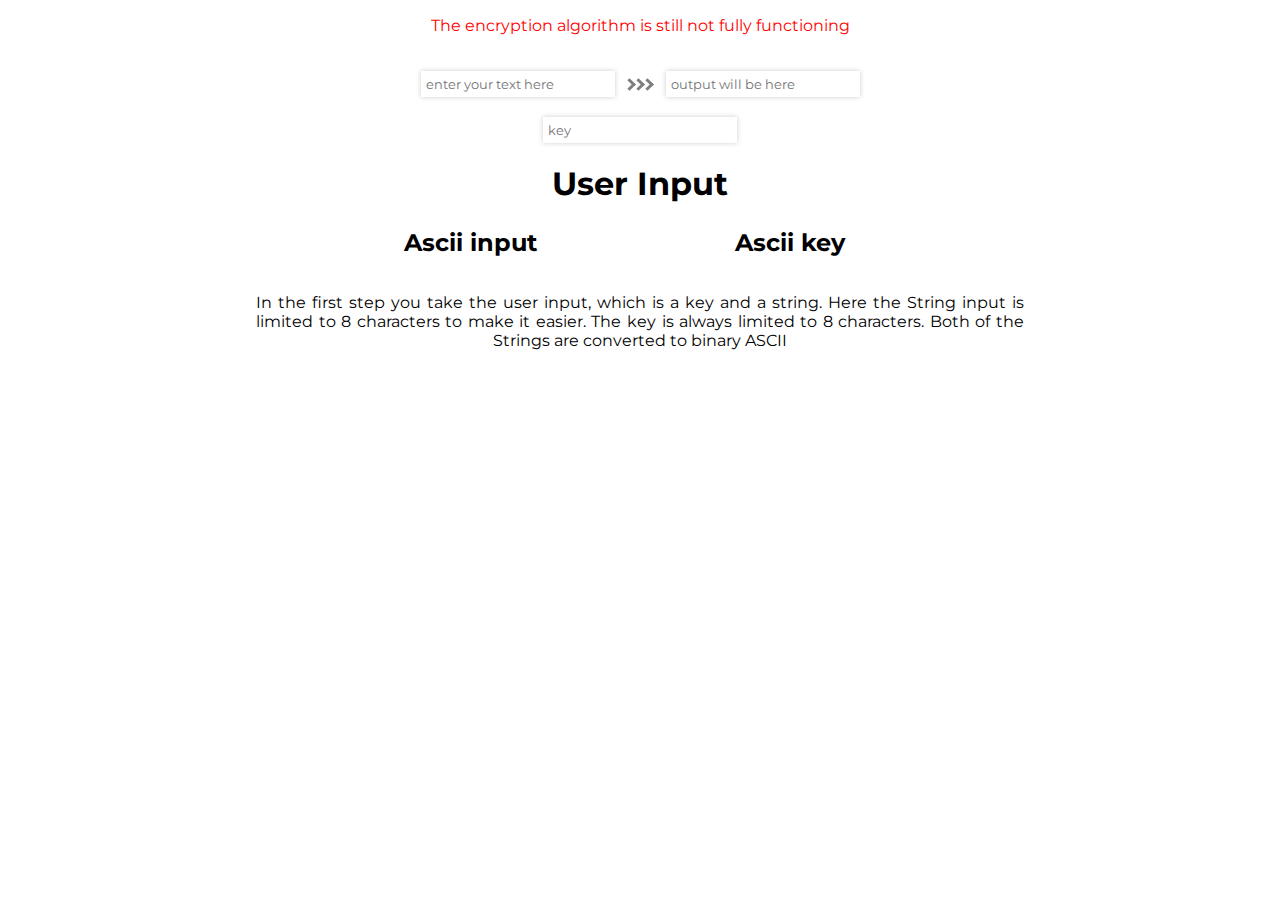
==== index.html @ 95c5b8ce "first commit" ====
<!DOCTYPE html>
<html lang="en">
  <head>
    <meta charset="UTF-8" />
    <meta http-equiv="X-UA-Compatible" content="IE=edge" />
    <meta name="viewport" content="width=device-width, initial-scale=1.0" />
    <title>DES</title>
    <link rel="stylesheet" href="./style.css" />
    <script src="./data-loader.js" defer type="module"></script>
    <script src="./controllers.js" defer type="module"></script>
  </head>
  <body>
    <p style="color: red;">The encryption algorithm is still not fully functioning</p>
    <div class="io">
      <div class="input">
        <input id="input" placeholder="enter your text here" maxlength="8"></input>
      </div>
      <div class="arrow-holder inactive">
        <i class="arrow"></i>
        <i class="arrow"></i>
        <i class="arrow"></i>
        </div>
      <div class="output">
        <input id="output" placeholder="output will be here" maxlength="0"></input>
      </div>
    </div>
    <div class="encrypt-actions">
        <input id="key" placeholder="key" maxlength="8"/>
    </div>
    <h1 class="shown">User Input</h1>
    <div class="table-holder shown wide">
        <div>
            <h2>Ascii input</h2>
            <div class="input-table table"></div>
        </div>
        <div>
            <h2>Ascii key</h2>
            <div class="key-table table"></div>
        </div>
    </div>
    <p>
      In the first step you take the user input, which is a key and a string. Here the String input is limited
      to 8 characters to make it easier. The key is always limited to 8 characters. Both of the Strings are converted
      to binary ASCII
    </p>
    <h1 class="deleted-bits-title">Setting up</h1>
    <div class="table-holder deleted-bits ">
        <div>
            <h2>Delete every 8th bit from the key</h2>
            <div class="table"></div>
        </div>
    </div>
    <p>
      Then we delete every 8th bit off the key, making it a 56-Bit key. Those bits can be used as
      <a href="https://en.wikipedia.org/wiki/Parity_bit" target="_blank">parity bits</a>, but mostly are discared
    </p>
    
    <div class="table-holder wide moved-bits ">
        <div>
            <h2>Not take the initial permutation table</h2>
            <div class="initial-permutation-table table"></div>
        </div>
        <div>
            <h2>And move the bits to their new position</h2>
            <div class="after-first-permutation table"></div>
        </div>
    </div>
    <p>
      Next we take the initial permutation table and move the bits to their new position. This is done by taking the bit's
      corresponding position on the permutation table and moving it to the position  by the table. The inital permutation
      has no cryptographic significance, and was most likely done to ease the compalibily with the 70s hardware.
    </p>

    <div class="table-holder wide split-bits ">
        <div>
            <h2>Our left plain text is the upper half</h2>
            <div class="left-plain-text table"></div>
        </div>
        <div>
            <h2>And the right plain text is the lower half</h2>
            <div class="right-plain-text table"></div>
        </div>
    </div>
    <p>
      Now we split the plain text into two halves. The left half is the upper half of the plain text, and the right half is the
      lower half of the plain text. The plain text is 64 bits long, so each half is 32 bits long.
    </p>
    <h1 class="key-transformation-title">How a round works</h1>
    <div class="table-holder wide key-transformation">
      <div>
        <h2>Take the first 28 Bits</h2>
        <div class="left-key table"></div>
      </div>
      <div>
        <h2>And the second 28 Bits</h2>
        <div class="right-key table"></div>
      </div>
    </div>
    <p>First, we need to take our initial key and we split that into two groups of 28 Bits.</p>
    <div class="table-holder wide shift-key">
      <div>
        <h2>Shift the first 28 Bits</h2>
        <div class="left-key table"></div>
      </div>
      <div>
        <h2>And the second 28 Bits</h2>
        <div class="right-key table"></div>
      </div>
    </div>
    <p>
      Then we need to shift our key by a predetermined amount, which depends on the round we are at. It's one index for rounds 1, 2, 9, 16
      and two for all other rounds.
    </p>
    <div class="table-holder compression-permutation wide">
      <div>
        <h2>Take the compression permutation table</h2>
        <div class="compression-permutation-table table"></div>
      </div>
      <div>
        <h2>And move the bits to their new position</h2>
        <div class="after-compression-permutation table"></div>
      </div>
    </div>
    <p>
      We take the compression permutation table, and move the bits from the index that is written on the table onto the index that it is
      written onto. E.g. the bit on index 14 is moved onto index 1, because the tables index 1 holds the value 14. This is done to make the
      key 48 bits long.
    </p>
    <div class="table-holder wide split-into-four">
      <div>
        <h2>Split the right plain text into 4 bit chunks</h2>
        <div class="split-into-four-small table small"></div>
      </div>
      <div>
        <h2>And turn it into 6-Bit chunks</h2>
        <div class="expand-into-six table mid"></div>
      </div>
    </div>
    <p>
      Then we take the right plain text and part it in 4 bit chunks, and expand those chunks to 6 bits.
      This is done by taking the last bit from the preceding table and adding it to the beginning and taking the first bit from the
      next table and adding it to the end. With this we turn the 32 bits into a 48-Bit output, which we will need later, as we
      apply a 48-Bit key. This example is only for the left side, but we do this to both sides
    </p>
    <div class="table-holder wide key-block-xor">
      <div>
        <h2>Take your expanded key</h2>
        <div class="table mid"></div>
      </div>
      <div>
        <h2>And apply XOR to the right side</h2>
        <div class="table mid"></div>
      </div>
    </div>
    <p>
      We apply this step to the right time every time we are currently in an even step. Otherwise we do this to our
      our left side.
    </p>
    <div class="table-holder wide sbox">
      <div>
        <h2>Take the first 6 bits from our XOR</h2>
        <div class="table mid"></div>
      </div>
      <div>
        <h2>And apply the first S-Box to those</h2>
        <div class="table small"></div>
      </div>
    </div>
    <p>
      <a href="/s-boxes.html">Here are the S-Boxes listed and explained</a>
    </p>
    <div class="table-holder wide final-xor">
      <div>
        <h2>Take the left side from before</h2>
        <div class="table"></div>
      </div>
      <div>
        <h2>And XOR with our output</h2>
        <div class="table"></div>
      </div>
    </div>
    <p>
      This process is called the Feistel scheme. We take the left side from before and XOR it with our output. And on the next round
      we take the right side from before and XOR it with our output. This is done 16 times, which gives us an output.
    </p>
    <h1 class="final-concatination-title">The final permutation</h1>
    <div class="table-holder wide final-concatination">
      <div>
        <h2>Take the final results as one table</h2>
        <div class="table"></div>
      </div>
      <div>
        <h2>And apply the final permutation table</h2>
        <div class="table final-permutation-table"></div>
      </div>
    </div>
    <div class="table-holder final-result">
      <div>
        <h2>Which leaves us with following result</h2>
        <div class="table"></div>
      </div>
    </div>
  </body>
</html>
---- style.css ----
@import url('https://fonts.googleapis.com/css2?family=Montserrat&display=swap');

body {
  min-height: calc(100vh - 30px);
  margin: 0px;
  margin-bottom: 30px;
  display: flex;
  flex-direction: column;
  align-items: center;
  font-family: 'Montserrat', sans-serif !important;
}

h1 {
  margin-bottom: -15px;
}

h2 {
  text-align: center;
}

input {
  font-family: 'Montserrat', sans-serif !important;
  border: none;
  box-shadow: rgba(0, 0, 0, 0.2) 0px 0px 5px;
  padding: 5px;
  transition: 0.25s all ease-in-out;
}

input:focus {
  outline: none;
  box-shadow: rgba(0, 0, 0, 0.2) 0px 0px 20px;
}

div.table {
  display: grid;
  grid-template-columns: repeat(8, calc(100% / 8));
}

div.table.small {
  grid-template-columns: repeat(4, calc(100% / 8));
  position: relative;
  left: 25%;
}

div.table.mid {
  grid-template-columns: repeat(6, calc(100% / 8));
  position: relative;
  left: 12.5%;
}

div.table.large {
  grid-template-columns: repeat(16, calc(100% / 8));
  position: relative;
  left: -50%;
}

div.table-holder {
  margin-top: 20px !important;
  min-width: 300px;
  width: 25%;
  display: inline-flex;
  flex-direction: row;
  justify-content: space-around;
  margin-top: 20px;
}

div.table-holder.wide {
  min-width: 600px;
  width: 50%;
}

div.table-holder > div {
  width: 100%;
}

div.table-holder.wide > div {
  width: 50%;
  margin-right: 20px;
}

p {
  min-width: 600px;
  width: 60%;
  text-align: justify;
  display: block;
  text-align-last: center;
}

div.table-holder:not(.shown) + p {
  display: none;
}

div.table-holder:nth-last-child(2) {
  margin-right: 0px;
}

div.table-holder:not(.shown) {
  display: none;
}

h1:not(.shown) {
  display: none;
}

div.table span {
  margin: 5px;
  display: flex;
  justify-content: center;
  align-items: center;
  aspect-ratio: 1;
  box-shadow: rgba(0, 0, 0, 0.2) 0px 0px 5px;
  border-radius: 10%;
}

div.table :not(.active-bit) {
  background-color: #f2f2f2;
}

div.initial-permutation-table span {
  background-color: white !important;
}

div.io {
  display: flex;
  flex-direction: row;
  width: 100%;
  justify-content: center;
  align-items: center;
  margin: 20px;
}

div.arrow-holder {
  display: flex;
  flex-direction: row;
  justify-content: center;
  align-items: center;
  margin-left: 10px;
  margin-right: 14px;
  cursor: pointer;
}

div.arrow-holder i {
  border: solid black;
  border-width: 0 3px 3px 0;
  display: inline-block;
  padding: 3px;
  transform: rotate(-45deg);
  -webkit-transform: rotate(-45deg);
  transition: 0.25s all ease-in-out;
}

div.arrow-holder.inactive {
  opacity: 0.5;
  cursor: auto !important;
  pointer-events: none;
}
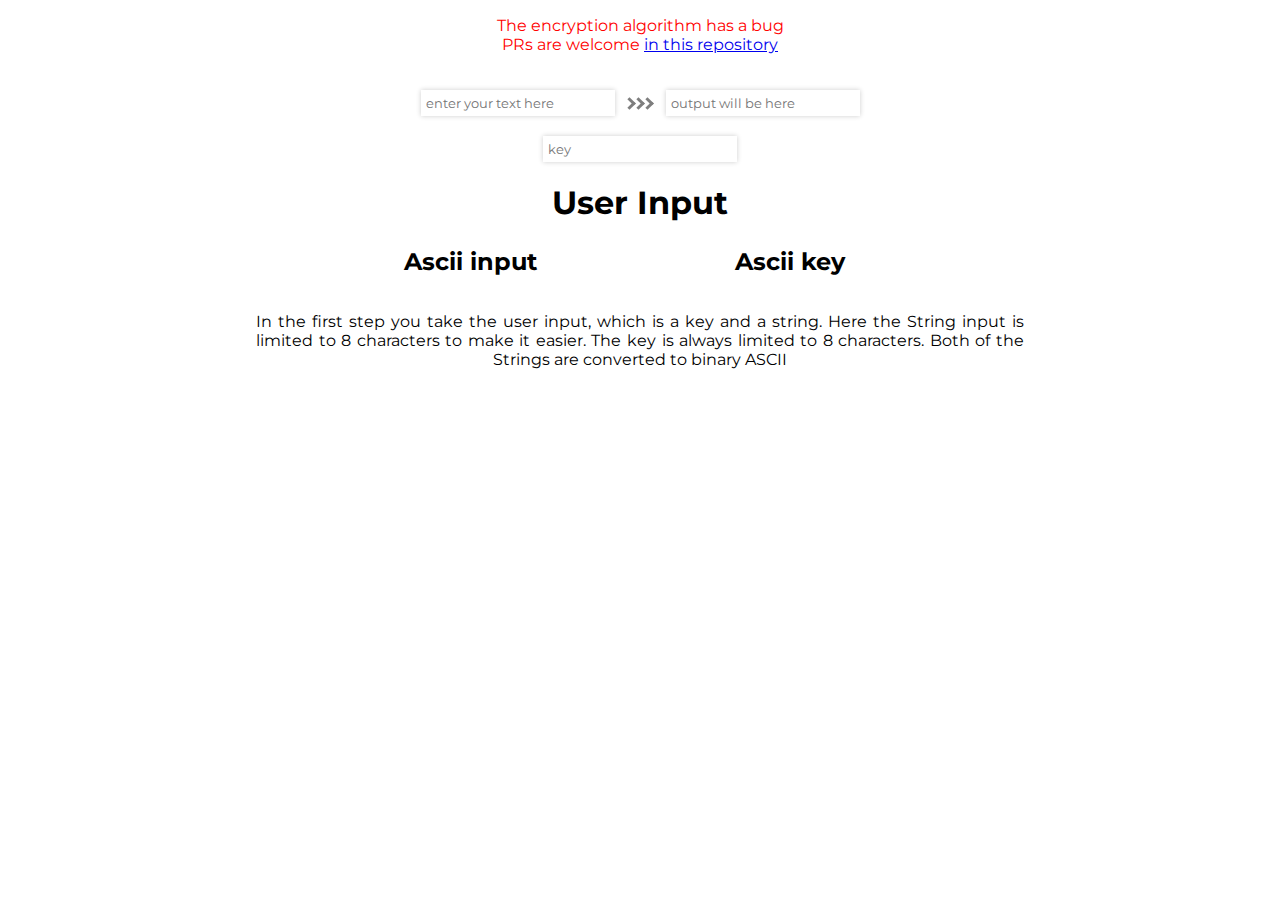
==== commit 9ed4658c: "oops" ====
--- a/index.html
+++ b/index.html
@@ -10,7 +10,10 @@
     <script src="./controllers.js" defer type="module"></script>
   </head>
   <body>
-    <p style="color: red;">The encryption algorithm is still not fully functioning</p>
+    <p style="color: red;">
+      The encryption algorithm has a bug <br />
+      PRs are welcome <a href="https://github.com/aneshodza/data-encryption-standart">in this repository</a>
+    </p>
     <div class="io">
       <div class="input">
         <input id="input" placeholder="enter your text here" maxlength="8"></input>
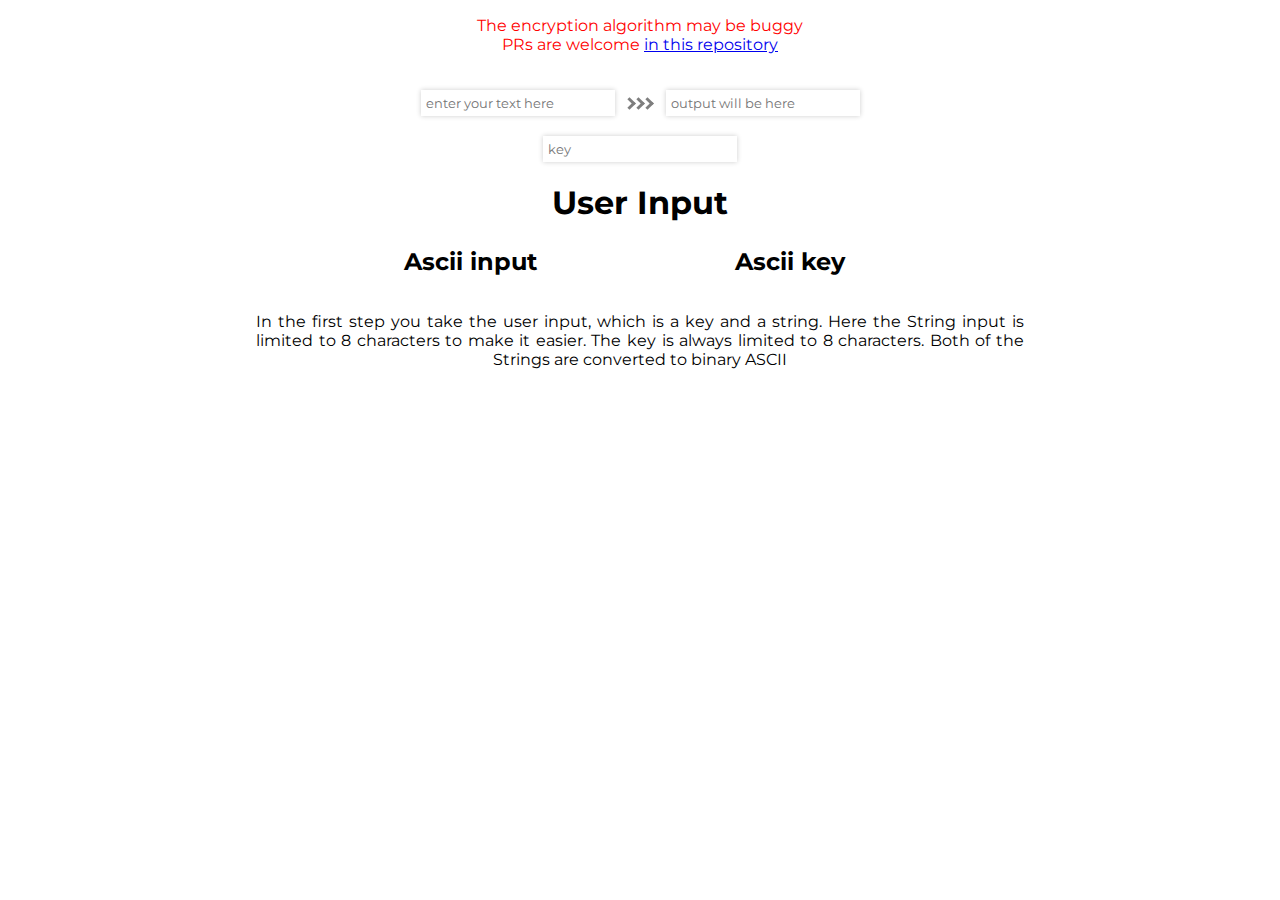
==== commit 6ce1803b: "periodt" ====
--- a/index.html
+++ b/index.html
@@ -11,7 +11,7 @@
   </head>
   <body>
     <p style="color: red;">
-      The encryption algorithm has a bug <br />
+      The encryption algorithm may be buggy <br />
       PRs are welcome <a href="https://github.com/aneshodza/data-encryption-standart">in this repository</a>
     </p>
     <div class="io">
@@ -170,7 +170,7 @@
       </div>
     </div>
     <p>
-      <a href="/s-boxes.html">Here are the S-Boxes listed and explained</a>
+      <a href="/data-encryption-standart/s-boxes.html">Here are the S-Boxes listed and explained</a>
     </p>
     <div class="table-holder wide final-xor">
       <div>
